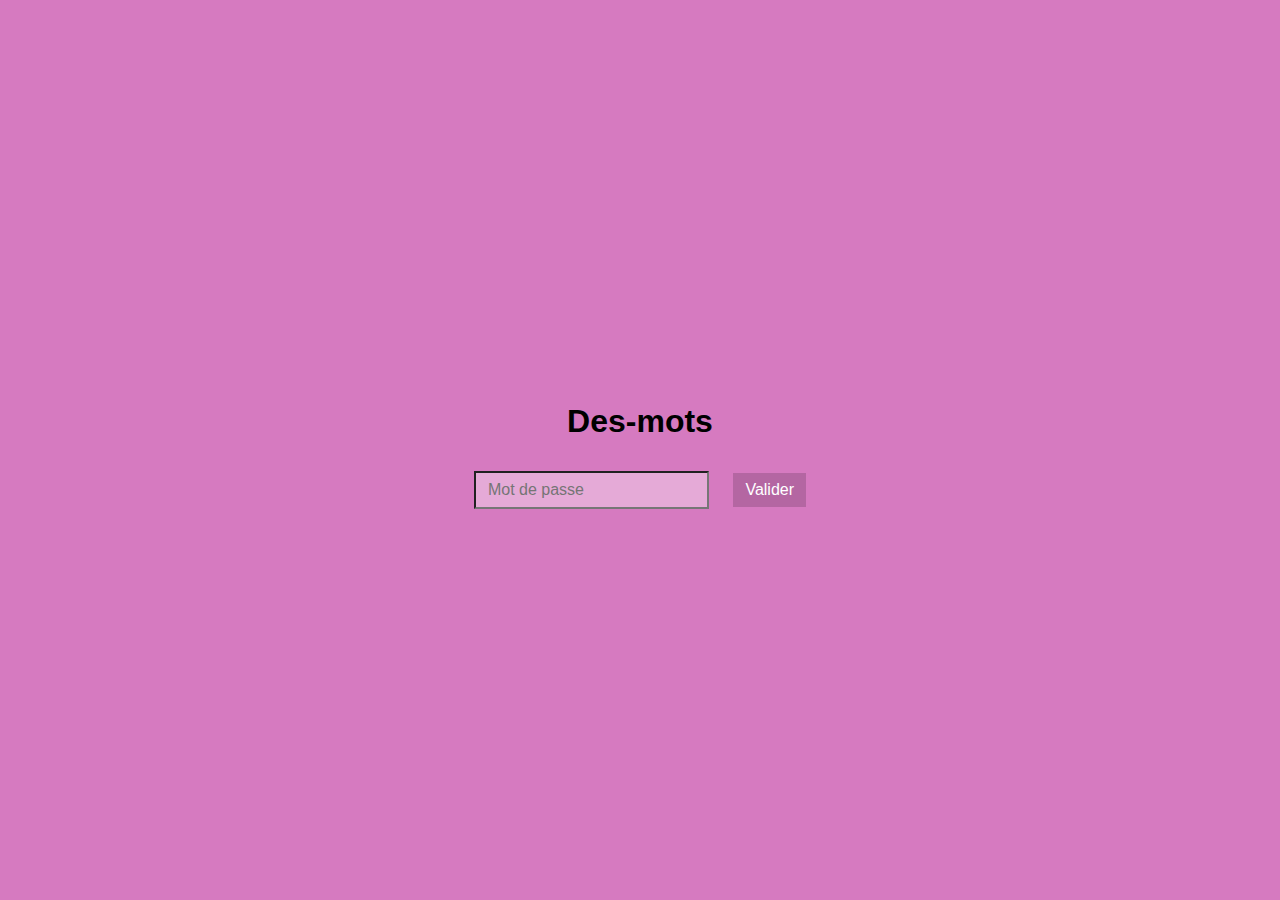
==== index.html @ e32b4f10 "V0.01" ====
<!DOCTYPE html>
<html lang="fr">
<head>
  <meta charset="UTF-8">
  <meta name="viewport" content="width=device-width, initial-scale=1.0">
  <title>Page de Connexion</title>
  <link rel="stylesheet" href="style.css">
</head>
<body>
  <div class="container">
    <h1>Des-mots</h1>
    <input type="password" id="password" placeholder="Mot de passe">
    <button onclick="checkPassword()">Valider</button>
  </div>
  <script src="js.js"></script>
</body>
</html>
---- style.css ----
body {
    font-family: Arial, sans-serif;
    margin: 0;
    padding: 0;
    display: flex;
    background-color: rgba(177, 0, 135, 0.521);
    justify-content: center;
    align-items: center;
    height: 100vh;
  }
  
  .container {
    text-align: center;
  }
  
  input[type="password"], button {
    margin: 10px;
    background-color: rgba(255, 255, 255, 0.36);
    padding: 8px 12px;
    color: rgb(0, 0, 0);
    font-size: 16px;
  }
  
  button {
    background-color: #00000028;
    color: white;
    border: none;
    cursor: pointer;
  }
  
  button:hover {
    background-color: #000000a0;
  }
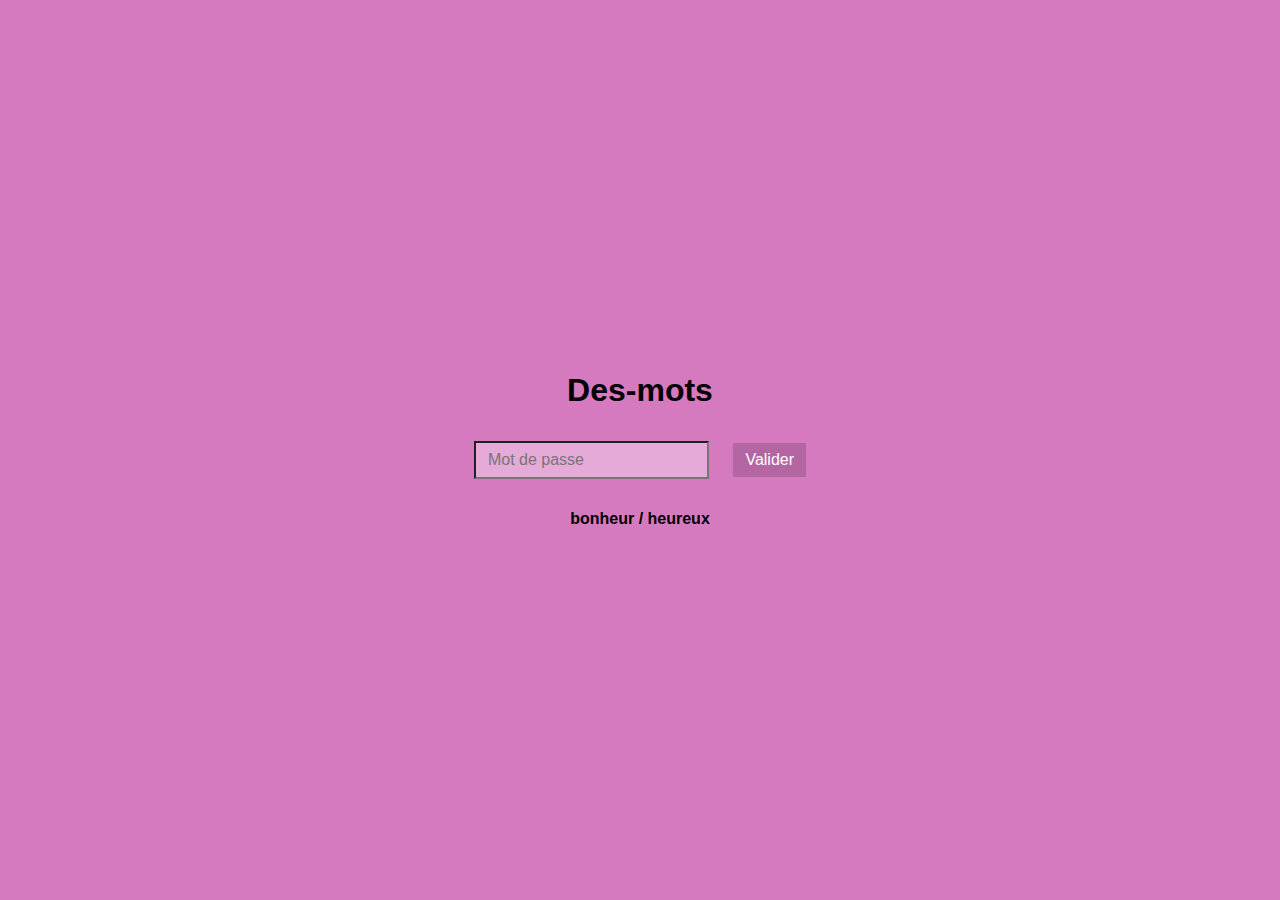
==== commit 0a443d98: "V0.1" ====
--- a/index.html
+++ b/index.html
@@ -3,7 +3,7 @@
 <head>
   <meta charset="UTF-8">
   <meta name="viewport" content="width=device-width, initial-scale=1.0">
-  <title>Page de Connexion</title>
+  <title>Mots</title>
   <link rel="stylesheet" href="style.css">
 </head>
 <body>
@@ -11,6 +11,7 @@
     <h1>Des-mots</h1>
     <input type="password" id="password" placeholder="Mot de passe">
     <button onclick="checkPassword()">Valider</button>
+    <h4>bonheur / heureux</h4>
   </div>
   <script src="js.js"></script>
 </body>
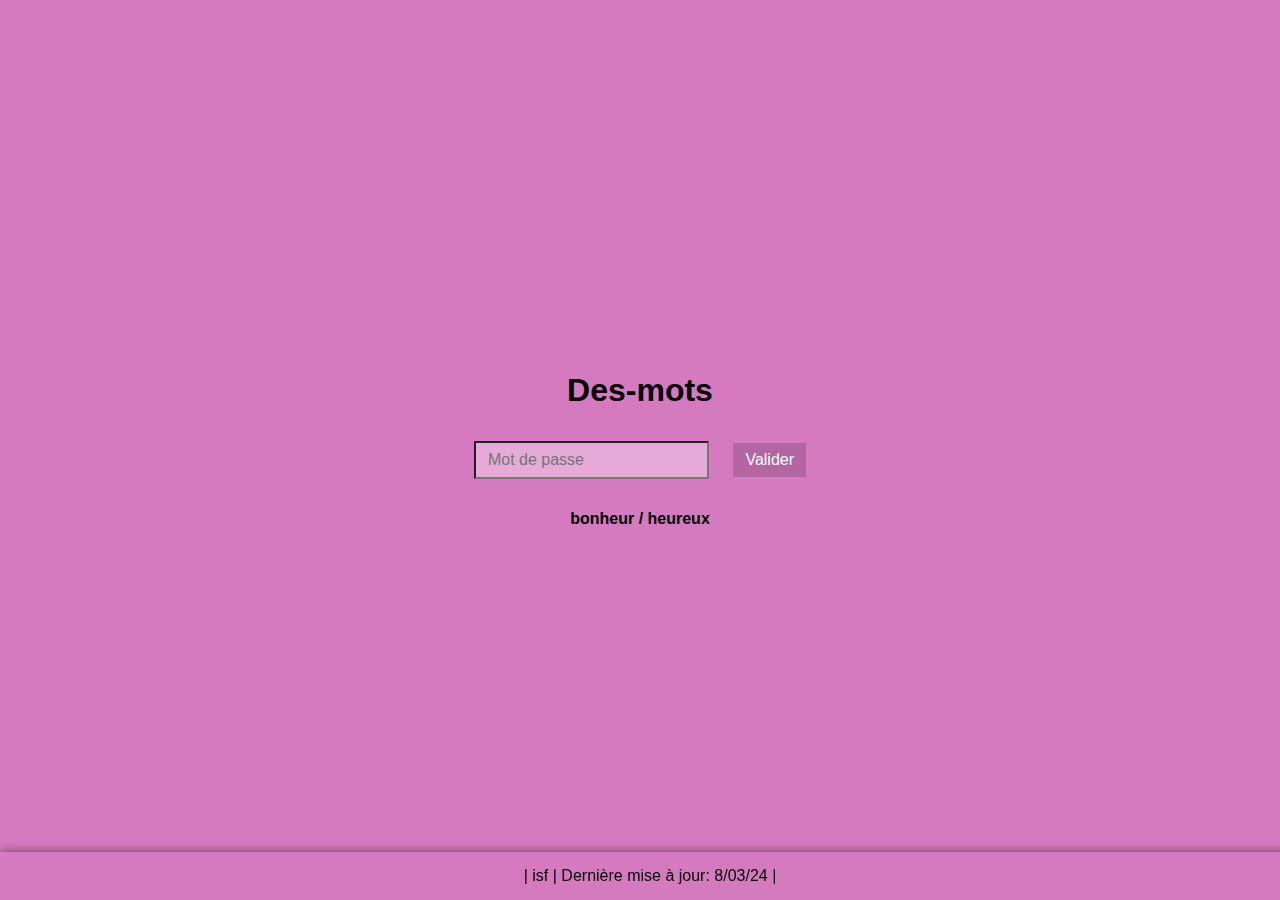
==== commit da717c0f: "V1.01" ====
--- a/index.html
+++ b/index.html
@@ -13,6 +13,9 @@
     <button onclick="checkPassword()">Valider</button>
     <h4>bonheur / heureux</h4>
   </div>
+  <footer class="footer">
+    <p>| isf | Dernière mise à jour: 8/03/24 | </p>
+  </footer>
   <script src="js.js"></script>
 </body>
 </html>
--- a/style.css
+++ b/style.css
@@ -1,34 +1,50 @@
 body {
-    font-family: Arial, sans-serif;
-    margin: 0;
-    padding: 0;
-    display: flex;
-    background-color: rgba(177, 0, 135, 0.521);
-    justify-content: center;
-    align-items: center;
-    height: 100vh;
-  }
-  
-  .container {
-    text-align: center;
-  }
-  
-  input[type="password"], button {
-    margin: 10px;
-    background-color: rgba(255, 255, 255, 0.36);
-    padding: 8px 12px;
-    color: rgb(0, 0, 0);
-    font-size: 16px;
-  }
-  
-  button {
-    background-color: #00000028;
-    color: white;
-    border: none;
-    cursor: pointer;
-  }
-  
-  button:hover {
-    background-color: #000000a0;
-  }
-  +  font-family: Arial, sans-serif;
+  margin: 0;
+  padding: 0;
+  display: flex;
+  background-color: rgba(177, 0, 135, 0.521);
+  justify-content: center;
+  align-items: center;
+  height: 100vh;
+}
+
+.container {
+  text-align: center;
+}
+
+input[type="password"],
+button {
+  margin: 10px;
+  background-color: rgba(255, 255, 255, 0.36);
+  padding: 8px 12px;
+  color: rgb(0, 0, 0);
+  font-size: 16px;
+}
+
+button {
+  background-color: #00000028;
+  color: white;
+  border: none;
+  cursor: pointer;
+}
+
+button:hover {
+  background-color: #000000a0;
+}
+
+/* Ajoutez ce code CSS à votre fichier style.css */
+
+footer {
+  position: fixed;
+  bottom: 0;
+  left: 0;
+  width: 100%;
+  text-align: center;
+  padding: 10px;
+  box-shadow: 0px 0px 10px rgba(0, 0, 0, 0.5); /* Ajout d'une ombre pour le relief */
+}
+
+footer p {
+  margin: 5px; /* Marge autour du paragraphe */
+}
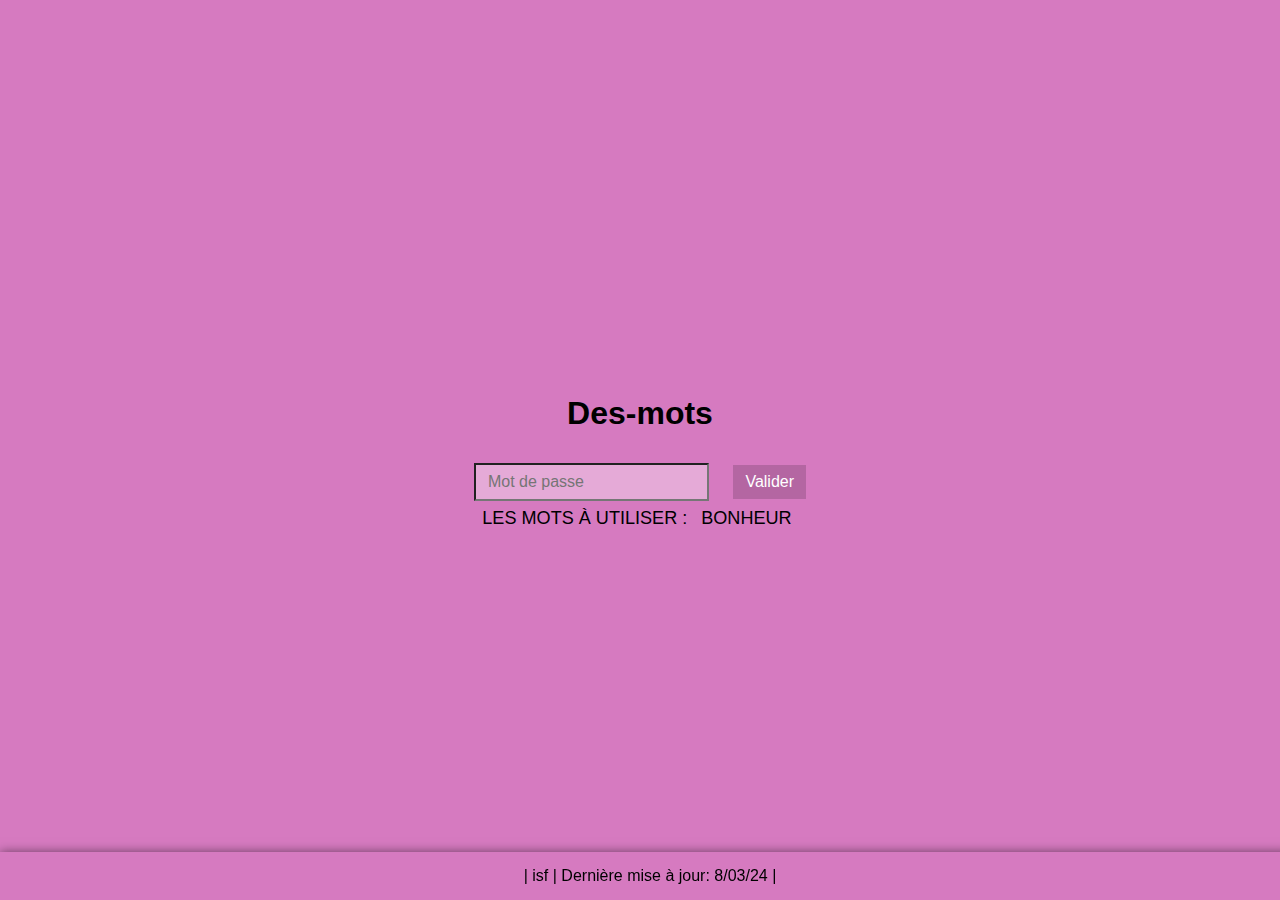
==== commit 9ed9ee28: "v1" ====
--- a/index.html
+++ b/index.html
@@ -8,10 +8,21 @@
 </head>
 <body>
   <div class="container">
+
+    
+
+
     <h1>Des-mots</h1>
     <input type="password" id="password" placeholder="Mot de passe">
     <button onclick="checkPassword()">Valider</button>
-    <h4>bonheur / heureux</h4>
+    <main class="container1">
+      <p>Les mots à utiliser :</p>
+      <section class="animation">
+        <div class="first"><div>bonheur</div></div>
+        <div class="second"><div>heureux</div></div>
+        <div class="third"><div>help</div></div>
+      </section>
+    </main>
   </div>
   <footer class="footer">
     <p>| isf | Dernière mise à jour: 8/03/24 | </p>
--- a/style.css
+++ b/style.css
@@ -48,3 +48,47 @@
 footer p {
   margin: 5px; /* Marge autour du paragraphe */
 }
+
+
+
+
+
+.container1 {
+  color: #000000;
+  font-size: 1.13rem; /* 2.26rem / 2 */
+  text-transform: uppercase;
+  height: 15px; /* 30px / 2 */
+  display: flex;
+  align-items: center;
+  justify-content: center;
+}
+.animation {
+  height: 25px; /* 50px / 2 */
+  overflow: hidden;
+  margin-left: 0.5rem; /* 1rem / 2 */
+}
+
+.animation > div > div {
+  padding: 0.125rem 0.375rem; /* 0.25rem / 2, 0.75rem / 2 */
+  height: 1.4055rem; /* 2.81rem / 2 */
+  margin-bottom: 1.4055rem; /* 2.81rem / 2 */
+  display: inline-block;
+}
+
+.animation div:first-child {
+  animation: text-animation 8s infinite;
+}
+
+@keyframes text-animation {
+  0% { margin-top: 0; }
+  10% { margin-top: 0; }
+  20% { margin-top: -2.81rem; }
+  30% { margin-top: -2.81rem; }
+  40% { margin-top: -5.62rem; }
+  60% { margin-top: -5.62rem; }
+  70% { margin-top: -2.81rem; }
+  80% { margin-top: -2.81rem; }
+  90% { margin-top: 0; }
+  100% { margin-top: 0; }
+}
+
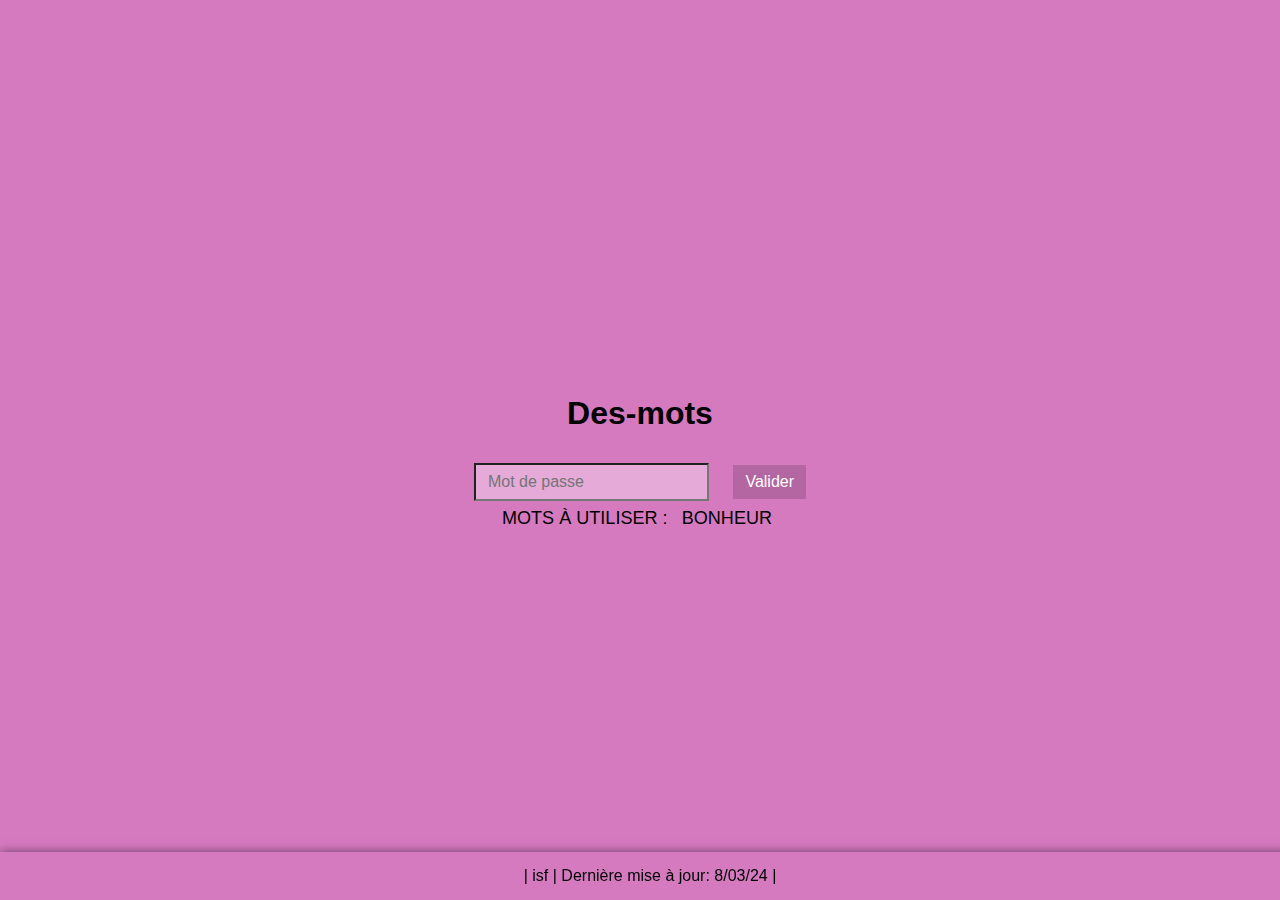
==== commit 010986a5: "1" ====
--- a/index.html
+++ b/index.html
@@ -16,7 +16,7 @@
     <input type="password" id="password" placeholder="Mot de passe">
     <button onclick="checkPassword()">Valider</button>
     <main class="container1">
-      <p>Les mots à utiliser :</p>
+      <p>Mots à utiliser :</p>
       <section class="animation">
         <div class="first"><div>bonheur</div></div>
         <div class="second"><div>heureux</div></div>
